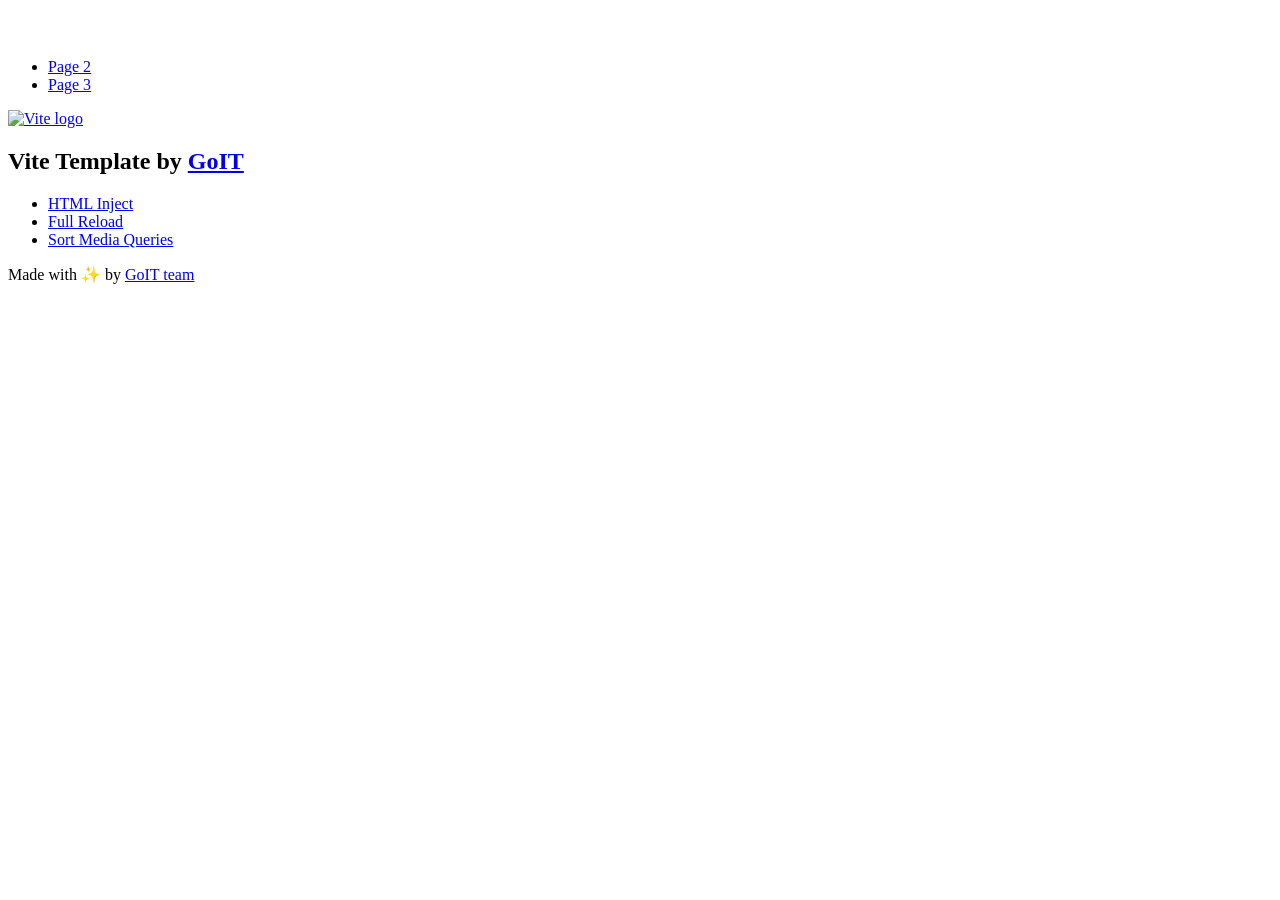
==== index.html @ 341161d2 "Deploying to gh-pages from @ viktoriia-dmytryk/goit-js-hw-11@4ba730912181cb0bac08a777780882e0ae6a3b3" ====
<!DOCTYPE html>
<html lang="en">
  <head>
    <meta charset="UTF-8" />
    <link rel="icon" type="image/svg+xml" href="/goit-js-hw-11/favicon.svg" />
    <meta name="viewport" content="width=device-width, initial-scale=1.0" />
    <title>Vanilla App Template</title>
    <script type="module" crossorigin src="/goit-js-hw-11/index.js"></script>
    <link rel="stylesheet" crossorigin href="/goit-js-hw-11/assets/styles-DvPDDfy5.css">
  </head>
  <body>
    <header class="header">
  <div class="container">
    <nav class="nav">
      <a class="nav-logo" href="./index.html" aria-label="Site logo">
        <svg class="nav-logo-icon" width="100" height="30">
          <use href="/goit-js-hw-11/assets/sprite-E8vg0sBb.svg#logo"></use>
        </svg>
      </a>
      <ul class="nav-list">
        <li class="nav-item">
          <a class="nav-link {=$highlight-act}" href="./page-2.html">Page 2</a>
        </li>
        <li class="nav-item">
          <a class="nav-link {=$highlight-curr}" href="./page-3.html">Page 3</a>
        </li>
      </ul>
    </nav>
  </div>
</header>


    <main>
      <!-- Loads the specified .html file -->
      <section class="vite-promo">
  <div class="container">
    <div class="vite-promo-thumb">
      <a
        class="vite-promo-link"
        href="https://vitejs.dev/"
        target="_blank"
        rel="noopener noreferrer"
        aria-label="Link to Vite official website"
        title="Vite.js  build tool"
      >
        <!-- Path to images as from index.html file -->
        <img
          class="pic"
          src="/goit-js-hw-11/assets/vite-logo-9o_aqrTe.png"
          alt="Vite logo"
          width="640"
          height="640"
        />
      </a>
    </div>
    <h1 class="main-title">
      <span class="main-title-gradient">Vite</span>
      Template by
      <a
        class="main-title-link"
        href="https://github.com/goitacademy/vanilla-app-template"
        target="_blank"
        rel="noopener noreferrer"
      >
        GoIT
      </a>
    </h1>
  </div>
</section>

      <article class="badges">
  <div class="container">
    <ul class="badges-list">
      <li class="badges-item">
        <a
          class="badges-link"
          href="https://www.npmjs.com/package/vite-plugin-html-inject"
          target="_blank"
          rel="noopener noreferrer"
        >
          HTML Inject
        </a>
      </li>
      <li class="badges-item">
        <a
          class="badges-link"
          href="https://www.npmjs.com/package/vite-plugin-full-reload"
          target="_blank"
          rel="noopener noreferrer"
        >
          Full Reload
        </a>
      </li>
      <li class="badges-item">
        <a
          class="badges-link"
          href="https://www.npmjs.com/package/postcss-sort-media-queries"
          target="_blank"
          rel="noopener noreferrer"
        >
          Sort Media Queries
        </a>
      </li>
    </ul>
  </div>
</article>

    </main>

    <footer class="footer">
  <div class="container">
    <p class="footer-desc">
      Made with ✨ by
      <a
        class="footer-link"
        href="https://goit.global/ua/"
        target="_blank"
        rel="noopener noreferrer"
      >
        GoIT team
      </a>
    </p>
  </div>
</footer>


  </body>
</html>
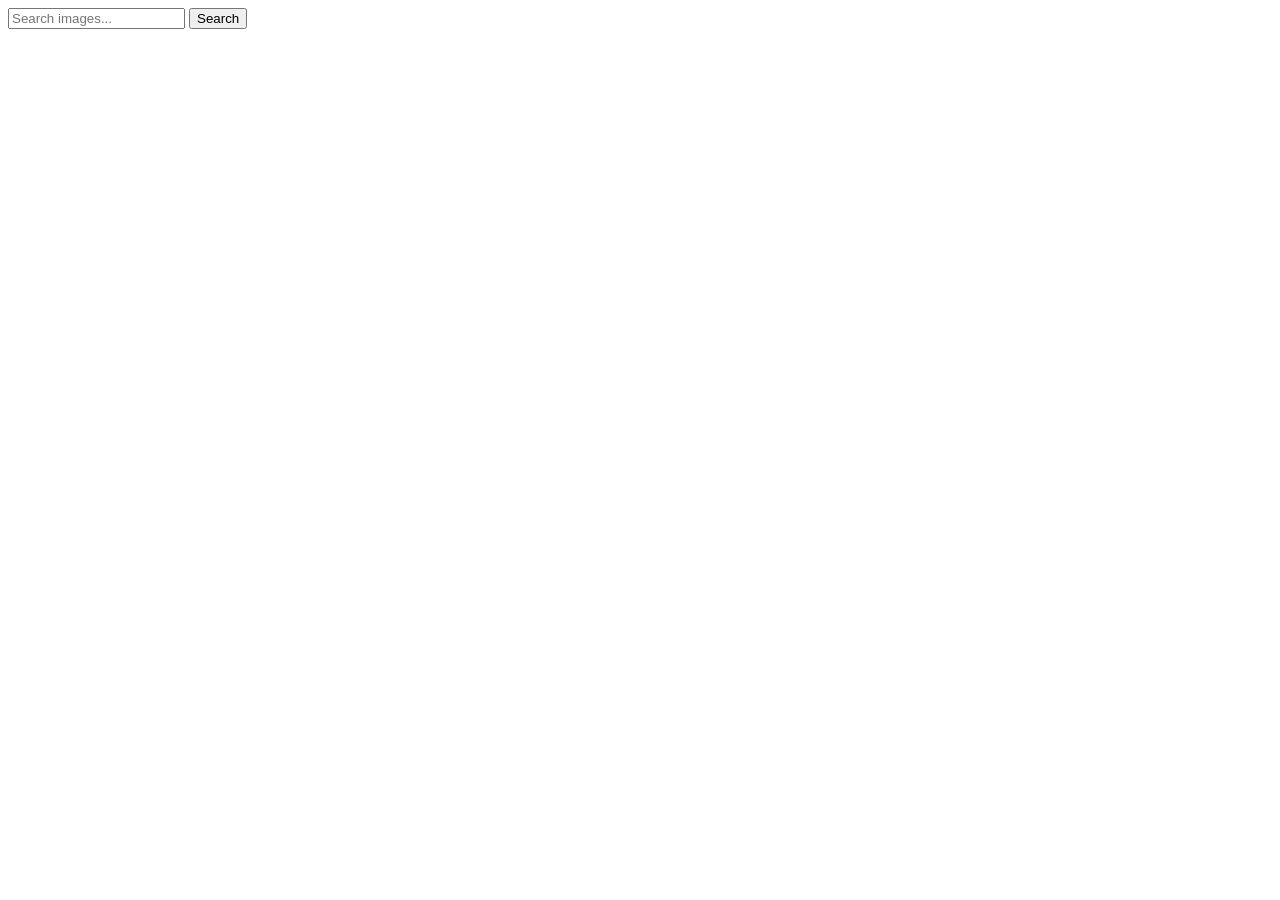
==== commit 0e1da566: "Deploying to gh-pages from @ viktoriia-dmytryk/goit-js-hw-11@6c468f09f448cfac6f6a6ce1f1e809deeb3faf6" ====
--- a/index.html
+++ b/index.html
@@ -1,128 +1,40 @@
-<!DOCTYPE html>
+<!doctype html>
 <html lang="en">
   <head>
     <meta charset="UTF-8" />
     <link rel="icon" type="image/svg+xml" href="/goit-js-hw-11/favicon.svg" />
     <meta name="viewport" content="width=device-width, initial-scale=1.0" />
-    <title>Vanilla App Template</title>
+
+    <title>Homework11</title>
+    <link rel="preconnect" href="https://fonts.googleapis.com" />
+    <link rel="preconnect" href="https://fonts.gstatic.com" crossorigin />
+    <link
+      href="https://fonts.googleapis.com/css2?family=Montserrat:ital,wght@0,100..900;1,100..900&display=swap"
+      rel="stylesheet"
+    />
     <script type="module" crossorigin src="/goit-js-hw-11/index.js"></script>
-    <link rel="stylesheet" crossorigin href="/goit-js-hw-11/assets/styles-DvPDDfy5.css">
+    <link rel="modulepreload" crossorigin href="/goit-js-hw-11/assets/vendor-Do60_h77.js">
+    <link rel="stylesheet" crossorigin href="/goit-js-hw-11/assets/vendor-DumFYO8Z.css">
+    <link rel="stylesheet" crossorigin href="/goit-js-hw-11/assets/index-Cktnh6Io.css">
   </head>
   <body>
-    <header class="header">
-  <div class="container">
-    <nav class="nav">
-      <a class="nav-logo" href="./index.html" aria-label="Site logo">
-        <svg class="nav-logo-icon" width="100" height="30">
-          <use href="/goit-js-hw-11/assets/sprite-E8vg0sBb.svg#logo"></use>
-        </svg>
-      </a>
-      <ul class="nav-list">
-        <li class="nav-item">
-          <a class="nav-link {=$highlight-act}" href="./page-2.html">Page 2</a>
-        </li>
-        <li class="nav-item">
-          <a class="nav-link {=$highlight-curr}" href="./page-3.html">Page 3</a>
-        </li>
-      </ul>
-    </nav>
-  </div>
-</header>
-
-
     <main>
-      <!-- Loads the specified .html file -->
-      <section class="vite-promo">
-  <div class="container">
-    <div class="vite-promo-thumb">
-      <a
-        class="vite-promo-link"
-        href="https://vitejs.dev/"
-        target="_blank"
-        rel="noopener noreferrer"
-        aria-label="Link to Vite official website"
-        title="Vite.js  build tool"
-      >
-        <!-- Path to images as from index.html file -->
-        <img
-          class="pic"
-          src="/goit-js-hw-11/assets/vite-logo-9o_aqrTe.png"
-          alt="Vite logo"
-          width="640"
-          height="640"
-        />
-      </a>
-    </div>
-    <h1 class="main-title">
-      <span class="main-title-gradient">Vite</span>
-      Template by
-      <a
-        class="main-title-link"
-        href="https://github.com/goitacademy/vanilla-app-template"
-        target="_blank"
-        rel="noopener noreferrer"
-      >
-        GoIT
-      </a>
-    </h1>
-  </div>
-</section>
-
-      <article class="badges">
-  <div class="container">
-    <ul class="badges-list">
-      <li class="badges-item">
-        <a
-          class="badges-link"
-          href="https://www.npmjs.com/package/vite-plugin-html-inject"
-          target="_blank"
-          rel="noopener noreferrer"
-        >
-          HTML Inject
-        </a>
-      </li>
-      <li class="badges-item">
-        <a
-          class="badges-link"
-          href="https://www.npmjs.com/package/vite-plugin-full-reload"
-          target="_blank"
-          rel="noopener noreferrer"
-        >
-          Full Reload
-        </a>
-      </li>
-      <li class="badges-item">
-        <a
-          class="badges-link"
-          href="https://www.npmjs.com/package/postcss-sort-media-queries"
-          target="_blank"
-          rel="noopener noreferrer"
-        >
-          Sort Media Queries
-        </a>
-      </li>
-    </ul>
-  </div>
-</article>
-
+      <div class="container">
+        <form class="form">
+          <label>
+            <input
+              type="text"
+              name="search-text"
+              placeholder="Search images..."
+              required
+            />
+          </label>
+          <button type="submit">Search</button>
+        </form>
+        <span class="loader hidden"></span>
+        <ul class="gallery"></ul>
+      </div>
     </main>
-
-    <footer class="footer">
-  <div class="container">
-    <p class="footer-desc">
-      Made with ✨ by
-      <a
-        class="footer-link"
-        href="https://goit.global/ua/"
-        target="_blank"
-        rel="noopener noreferrer"
-      >
-        GoIT team
-      </a>
-    </p>
-  </div>
-</footer>
-
 
   </body>
 </html>
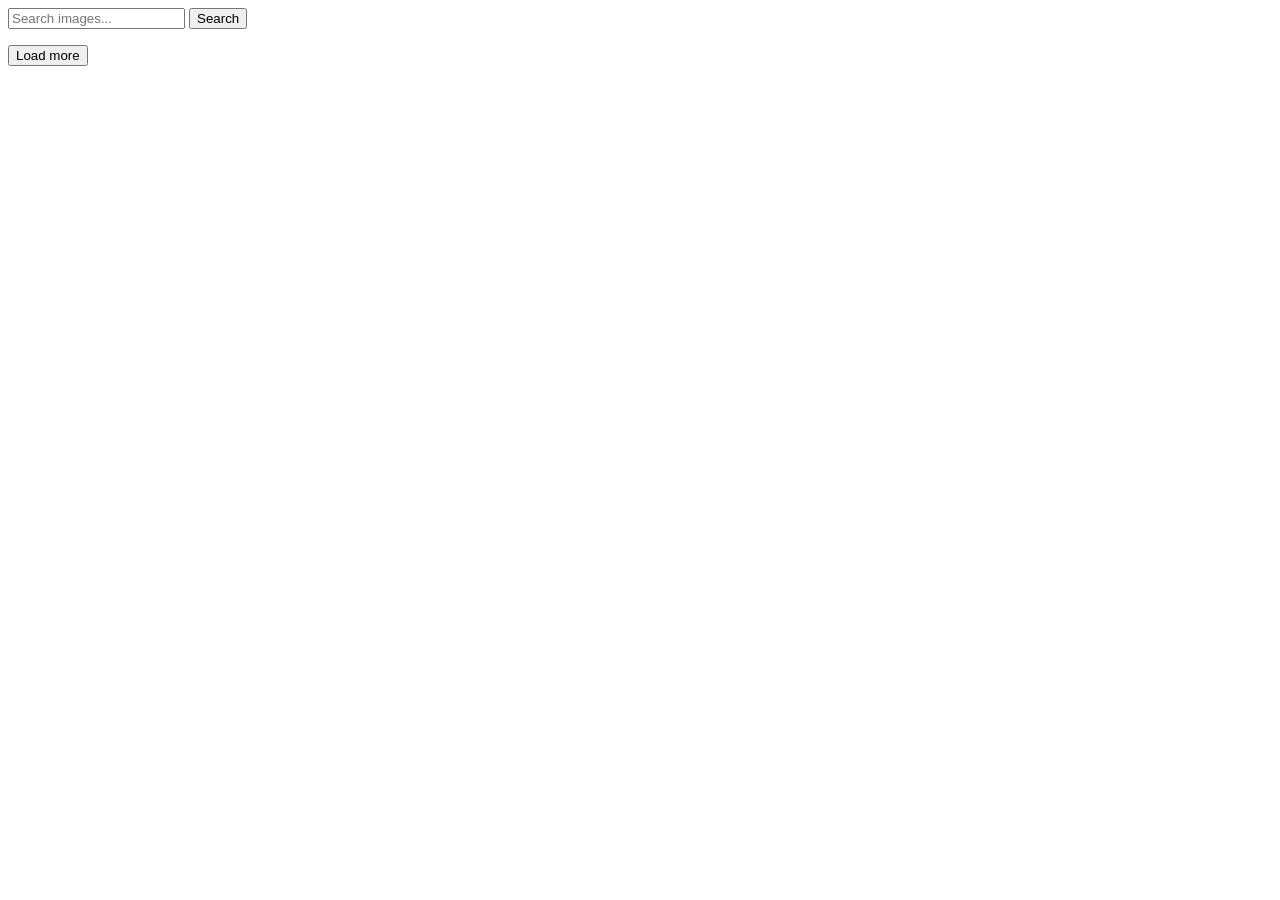
==== commit c447c4c3: "Deploying to gh-pages from @ viktoriia-dmytryk/goit-js-hw-12@5456835fc457d5c9264d8b7efcfff90c9faa03a" ====
--- a/index.html
+++ b/index.html
@@ -2,7 +2,7 @@
 <html lang="en">
   <head>
     <meta charset="UTF-8" />
-    <link rel="icon" type="image/svg+xml" href="/goit-js-hw-11/favicon.svg" />
+    <link rel="icon" type="image/svg+xml" href="/goit-js-hw-12/favicon.svg" />
     <meta name="viewport" content="width=device-width, initial-scale=1.0" />
 
     <title>Homework11</title>
@@ -12,10 +12,10 @@
       href="https://fonts.googleapis.com/css2?family=Montserrat:ital,wght@0,100..900;1,100..900&display=swap"
       rel="stylesheet"
     />
-    <script type="module" crossorigin src="/goit-js-hw-11/index.js"></script>
-    <link rel="modulepreload" crossorigin href="/goit-js-hw-11/assets/vendor-Do60_h77.js">
-    <link rel="stylesheet" crossorigin href="/goit-js-hw-11/assets/vendor-DumFYO8Z.css">
-    <link rel="stylesheet" crossorigin href="/goit-js-hw-11/assets/index-Cktnh6Io.css">
+    <script type="module" crossorigin src="/goit-js-hw-12/index.js"></script>
+    <link rel="modulepreload" crossorigin href="/goit-js-hw-12/assets/vendor-Do60_h77.js">
+    <link rel="stylesheet" crossorigin href="/goit-js-hw-12/assets/vendor-DumFYO8Z.css">
+    <link rel="stylesheet" crossorigin href="/goit-js-hw-12/assets/index-BEdHRHfQ.css">
   </head>
   <body>
     <main>
@@ -29,10 +29,14 @@
               required
             />
           </label>
-          <button type="submit">Search</button>
+          <button class="form-button" type="submit">Search</button>
         </form>
-        <span class="loader hidden"></span>
+
         <ul class="gallery"></ul>
+        <div class="load-box">
+          <button class="load-btn hidden">Load more</button>
+          <span class="loader hidden"></span>
+        </div>
       </div>
     </main>
 
